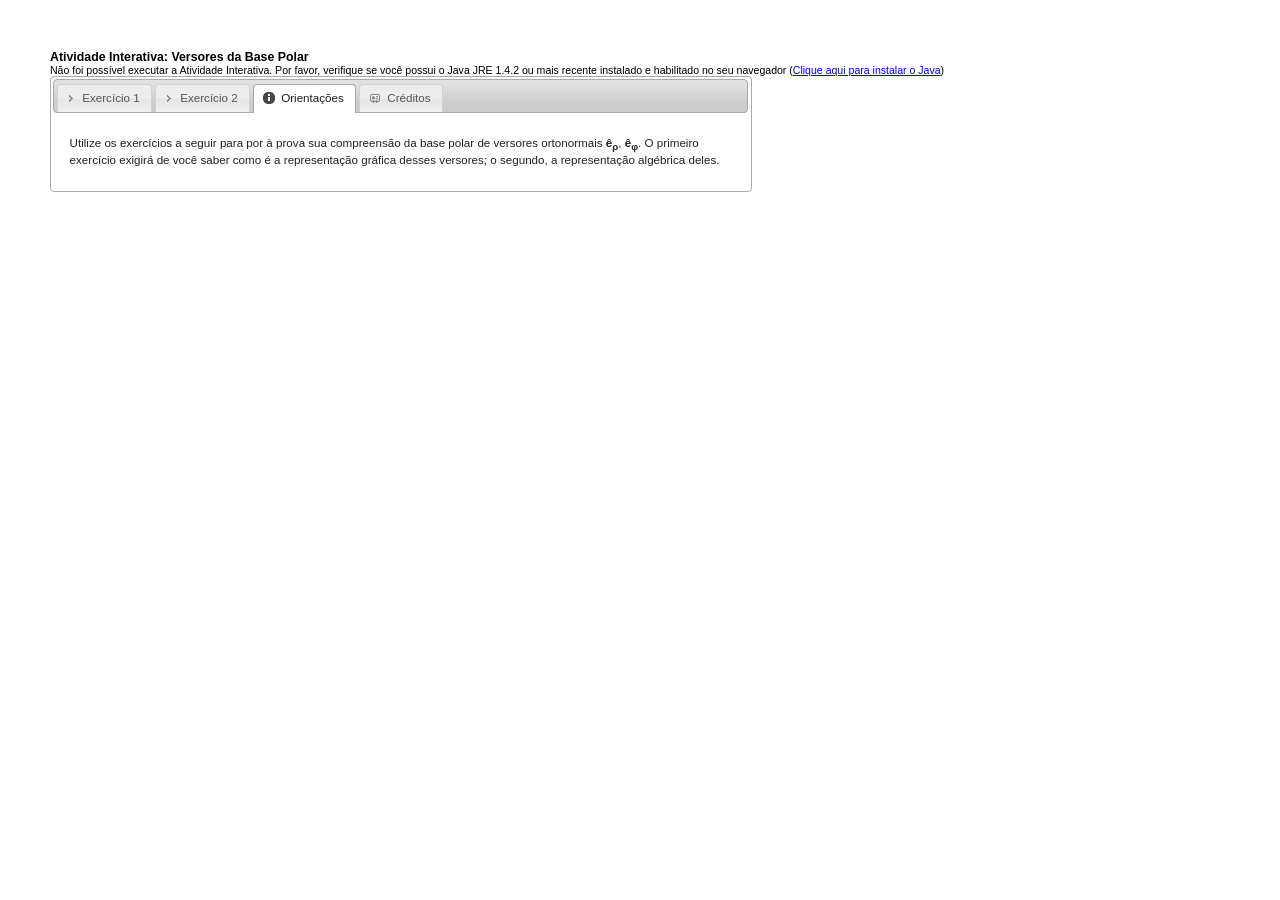
==== deployment/index.html @ f4c13154 "Atualizações - Fixes solicitados pelo ASANA." ====
<?xml version="1.0" encoding="UTF-8"?>
<!DOCTYPE html PUBLIC "-//W3C//DTD XHTML 1.0 Strict//EN" "http://www.w3.org/TR/xhtml1/DTD/xhtml1-strict.dtd">
<html xmlns="http://www.w3.org/1999/xhtml">

<head>
  <title>Atividade Interativa - Versores da Base Polar</title>
  <meta http-equiv="Content-Type" content="text/html; charset=utf-8" />
  <meta name="generator" content="GeoGebra" />
  
  <link type="text/css" href="css/style.css" rel="Stylesheet" />
  <link type="text/css" href="css/smoothness/jquery-ui-1.8.19.custom.css" rel="stylesheet" />
  
  <script type="text/javascript" src="js/jquery-1.4.2.min.js"></script>
  <script type="text/javascript" src="js/jquery-ui-1.8.6.custom.min.js"></script> 
  <script type="text/javascript" src="js/SCORM_API_wrapper.js"></script>
  <script type="text/javascript" src="js/scorm-config.js"></script> 
</head>

<body>

  <h1 style="display:none;">Centro de Ensino e Pesquisa Aplicada - CEPA</h1>
	<h1 style="display:none;">Universidade Virtual do Estado de São Paulo - UNIVESP</h1>
	
	<h3>Atividade Interativa: Versores da Base Polar</h3>
	
	<div id="completion-message" class="completion-message-off">
    <strong>Atenção:</strong> esta Atividade Interativa já foi concluída. Você pode refazer os exercícios quantas vezes quiser, mas não valerá nota.
  </div>

  <div id="ai">
    <applet name="ggbApplet" code="geogebra.GeoGebraApplet" archive="geogebra.jar"
    	codebase="http://www.geogebra.org/webstart/3.2/unsigned/"
    	width="700" height="550"mayscript="true">
    	<param name="ggbBase64" value="UEsDBBQACAAIAPZwfD0AAAAAAAAAAAAAAAAMAAAAZ2VvZ2VicmEueG1s3VnNcts2ED43T4HhXTJ/LXpGdMbKZDqeSeqMnebQSwckIQk1SLAAaEuZXHrJw/TWZ+i9faXij6REyQrlpG7HJ5jgYrH7fbsfKHj6clUQcIcYx7RMHG/sOgCVGc1xuUicWsxHsfPy/MV0gegCpQyCOWUFFIkTjH1Hzdf4/MV3U76k9wASbfIBo/vEmUPCkQN4xRDM+RIhsTUP6xUmGLL1VfoLygTvXhgnl2VVy10Eq+VcVuRvMG8eT9SGglKSQga4YInjgk8gdEHogdA3r+e0FABw/BHJnPTc9ESHOkV1RnCOYanC0aFLIwDucS6WiRPFgQOWCC+WKsVJYLxllLL8Zs0FKsDqJ8Ro4vhRMI4jP4rdwPNDN/JjB6ztq1CiOPEnfhxFYTDxoomEIYNEhhJF42AyCd0gDv34LIxO5aIHX+mt0d0NEkKSwQFcoQ6mBcP51sMln1HSTVUUl+IVrETNNJOBnboRa7WbZJmpJC/KBUF2zpNAL1F2m9LVjQEuMK7fryu9RAeULl5RQhlgCoNIGtgxNaO2UZG2Vq62cbWF9aGctu+9M19b6DE1o7YiuDSh2cy9JmvPbbbBHKgJ6VwVYJs8gSkiieOAusTiTfMgcHbbpaoW/FAXqaz8zbpqfXrfyuf0pFdy01vESkRMYZWS25rWHNxB0uylA8lRhgv5aF5YSKCi60cZgJnN0YKhJnDTNwYw/dbdLN7e9PSkCULFIJuozoQUAJmPULmo/[base64]/r0fbzo8GCpSxfXVNSNivlQDVIhVBuTxlhVQVU0qXWqA0CO6g9C/VXIn0N1z2cbVHpQp3t4I3wir6jBLLDuDPptgG1W7KtXmIpRaJEnKs2tusCm8QWR+awO0jRtpgOJedqPudIKDQjA6Z3upe6oA/+qCl0z6Lf7TQoPfRraYy40UhcVARnWLRwE8V8qySyWnaF8BahSp1AV+V7Bkuuvj+MTYdQJs85VWl6+rWkQZ51LXVdRRxqmQtvt2e2+HhAXbwoMD2jxtSO/3XPjHxLW3Bs0xyEyH9GELmPRWhbVm7QQs33pEUWk5aVC39HV+BhPeHWXwMpHKAl/he15CmI2YXWt9COToeJhv+UovEwperz6oP0S1mPVbhD5p+///z3b4cJvTOeGibMigexCLv6/erj4ZjTuzsgRpHR+7NhXHv9D6HDB0Q/v41vU0t2BplAXH4rWwCEfNZfSQCtKt1ZRyjW7FmKevgtRX32HEX9aISGiPrMivpsV9TT40Q9fQ6iHj8PUU/3ivrno0X98/9a1CeGO38Y108t6rOjRP16j2IN+XX7uJ9O/5pW+b2GeqRW6Qu8vlIZoWp/4PoatH6d//XH4SLXd00tptJarZch1Q0e40kcBWexdxoEZ5MwjINHKpYhxnN3qfEG1rcfmHqN9xLnDdGphl2WbUDfTBJC76/RnKCVhnuo6OwVnD1MfOGOoac2Q64XnvR24YCS9It84PXBMCHZBP5k8xZTX/bb/1ec/wNQSwcIF7B03gMFAADhGAAAUEsBAhQAFAAIAAgA9nB8PRewdN4DBQAA4RgAAAwAAAAAAAAAAAAAAAAAAAAAAGdlb2dlYnJhLnhtbFBLBQYAAAAAAQABADoAAAA9BQAAAAA="/>
    	<param name="image" value="http://www.geogebra.org/webstart/loading.gif"  />
    	<param name="boxborder" value="false"  />
    	<param name="centerimage" value="true"  />
    	<param name="java_arguments" value="-Xmx512m -Djnlp.packEnabled=true" />
    	<param name="cache_archive" value="geogebra.jar, geogebra_main.jar, geogebra_gui.jar, geogebra_cas.jar, geogebra_export.jar, geogebra_properties.jar" />
    	<param name="cache_version" value="3.2.45.0, 3.2.45.0, 3.2.45.0, 3.2.45.0, 3.2.45.0, 3.2.45.0" />
    	<param name="framePossible" value="false" />
    	<param name="showResetIcon" value="true" />
    	<param name="showAnimationButton" value="true" />
    	<param name="enableRightClick" value="false" />
    	<param name="errorDialogsActive" value="true" />
    	<param name="enableLabelDrags" value="false" />
    	<param name="showMenuBar" value="false" />
    	<param name="showToolBar" value="true" />
    	<param name="showToolBarHelp" value="true" />
    	<param name="showAlgebraInput" value="false" />
    	<param name="allowRescaling" value="true" />
      Não foi possível executar a Atividade Interativa. Por favor, verifique se você possui o Java JRE 1.4.2 ou mais recente instalado e habilitado no seu navegador (<a href="http://java.sun.com/getjava">Clique aqui para instalar o Java</a>)
    </applet>
  </div>
  
  <div style="clear:both"></div>
  
  <div id="exercicios">
    <ul>
        <li><a href="#ex1"><span class="ui-icon ui-icon-carat-1-e" style="float: left; margin-left: -7px; margin-right: 4px;"></span>Exercício 1</a></li>
        <li><a href="#ex2"><span class="ui-icon ui-icon-carat-1-e" style="float: left; margin-left: -7px; margin-right: 4px;"></span>Exercício 2</a></li>
		<li><a href="#orientacoes"><span class="ui-icon ui-icon-info" style="float: left; margin-left: -4px; margin-right: 4px;"></span>Orientações</a></li>
		<li><a href="#creditos"><span class="ui-icon ui-icon-contact" style="float: left; margin-left: -4px; margin-right: 4px;"></span>Créditos</a></li>
    </ul>
    
    <!-- Exercício 1 -->
    <div id="ex1">
      Arraste e rotacione os versores <span class="vec">ê<sub>ρ</sub></span> e <span class="vec">ê<sub>φ</sub></span>, através dos pontos cinza próximo deles, de modo a organizá-los em conformidade com o vetor de posição <span class="vec">r</span>. Quando tiver concluído, pressione "terminei".
      <p/>
      <span id="button1">Terminei</span>
      <p/>                              
      <div id="message1"></div>
    </div>
    
    <!-- Exercício 2 -->
    <div id="ex2">
      Sabendo que o módulo do vetor <span class="vec">r</span> é <div id="modulo_r" style="display:inline-block;">X</div>, expresse-o através da base {<span class="vec">ê<sub>ρ</sub></span>,<span class="vec">ê<sub>φ</sub></span>}.
      
      <p/>
      <span class="vec">r</span> = <input id="r_x" type="text" size="2"> <span class="vec">ê<sub>ρ</sub></span> + <input id="r_y" type="text" size="2"> <span class="vec">ê<sub>φ</sub></span>
      
      <p/>
      <span id="button2">Terminei</span>
      <p/>
      <div id="message2"></div>
    </div>
		
    <!-- Orientações -->
    <div id="orientacoes">
	  <p>Utilize os exercícios a seguir para por à prova sua compreensão da base polar de versores ortonormais <span class="vec">ê<sub>ρ</sub></span>, <span class="vec">ê<sub>φ</sub></span>. O primeiro exercício exigirá de você saber como é a representação gráfica desses versores; o segundo, a representação algébrica deles.</p>
    </div>	
	
    <!-- Créditos -->
    <div id="creditos">
      <p><center>Este material foi criado, com o "<a href="http://www.geogebra.org/" target="_blank">Geogebra</a>", pelo Centro de Ensino e Pesquisa Aplicada (CEPA) do Departamento de Física Experimental do Instituto de Física da Universidade de São Paulo, campus capital, e é distribuido conforme a licença Creative Commons Atribuição - Uso não-comercial - Compartilhamento pela mesma licença 3.0 Brasil (CC BY-NC-SA 3.0). Isto significa que você pode compartilhar ou remixar esta obra, segundo esta mesma licença, desde que cite o autor original (CEPA) e sua página web (cepa.if.usp.br). Você NÃO pode usar esta obra, nem variações dela, para fins comerciais (para este propósito, entre em contato com o CEPA.</p>
	  <p><i>Patrocínio: "Superintentência de Tecnologia da Informação": <a href="http://sti.usp.br" target="_blank">http://sti.usp.br</a></p>
	  <p>Realização: "Centro de Ensino e Pesquisa Aplicada": <a href="http://cepa.if.usp.br/" target="_blank">http://cepa.if.usp.br</a></p>
	  <p>Apoio: "Universidade de São Paulo": <a href="http://www5.usp.br/" target="_blank">http://www5.usp.br/</a></p>
	  <p>Coordenação de produção: Beatriz Casaro</p>
	  <p>Criação de conteúdo: Ivan Ramos Pagnossin</p>
      <p>Design Instrucional: Roberta Takahashi Soledade</p>
      <p>Gerência de produção: Ivan Ramos Pagnossin</p>
      <p>Ilustração: Celso Roberto Lourenço</p>
      <p>Leiaute: Celso Roberto Lourenço, Maria Izabel Vinha Vieira</p>
      <p>Programação: Maria Izabel Vinha Vieira</p>
      <p>Testes: Luciano de Lucena Rezende</p></i></center>	
	
  </div>

</body>
</html>
---- deployment/css/style.css ----
.vec {
  font-weight: bold;
}

.escalar {
  font-style: italic;
}

.completion-message-off {
  display: none;
}

.completion-message-on {
  font-family: Verdana, Helvetica, sans-serif;
  font-size: 12px;
  color: #880000;/* #005500;*/
  /*background-color: #66CC66;
  border: 1px solid #009932;   */
  padding: 0px;
  display: inline-block;
}

h3 {
  margin: 0px;
  padding: 0px;
}

body {
  margin-left: 40px;
  font: 66% "Verdana", Helvetica, sans-serif; margin: 50px;}
}


#ai {
  display: inline-block;
}

#about, #about a {
  font-family: Verdana, Helvetica, sans-serif;
  font-size: 8px;
  color: #888888;
  font-size: small;
}

.right-answer {
  font-family: Verdana, Helvetica, sans-serif;
  font-weight: bold;
  font-size: 15px;
  color: #008800;
  padding: 0px;
  display: inline-block;
}

.wrong-answer {
  font-family: Verdana, Helvetica, sans-serif;
  font-weight: bold;
  font-size: 15px;
  color: #FF0000;
  padding: 0px;
  display: inline-block;
}
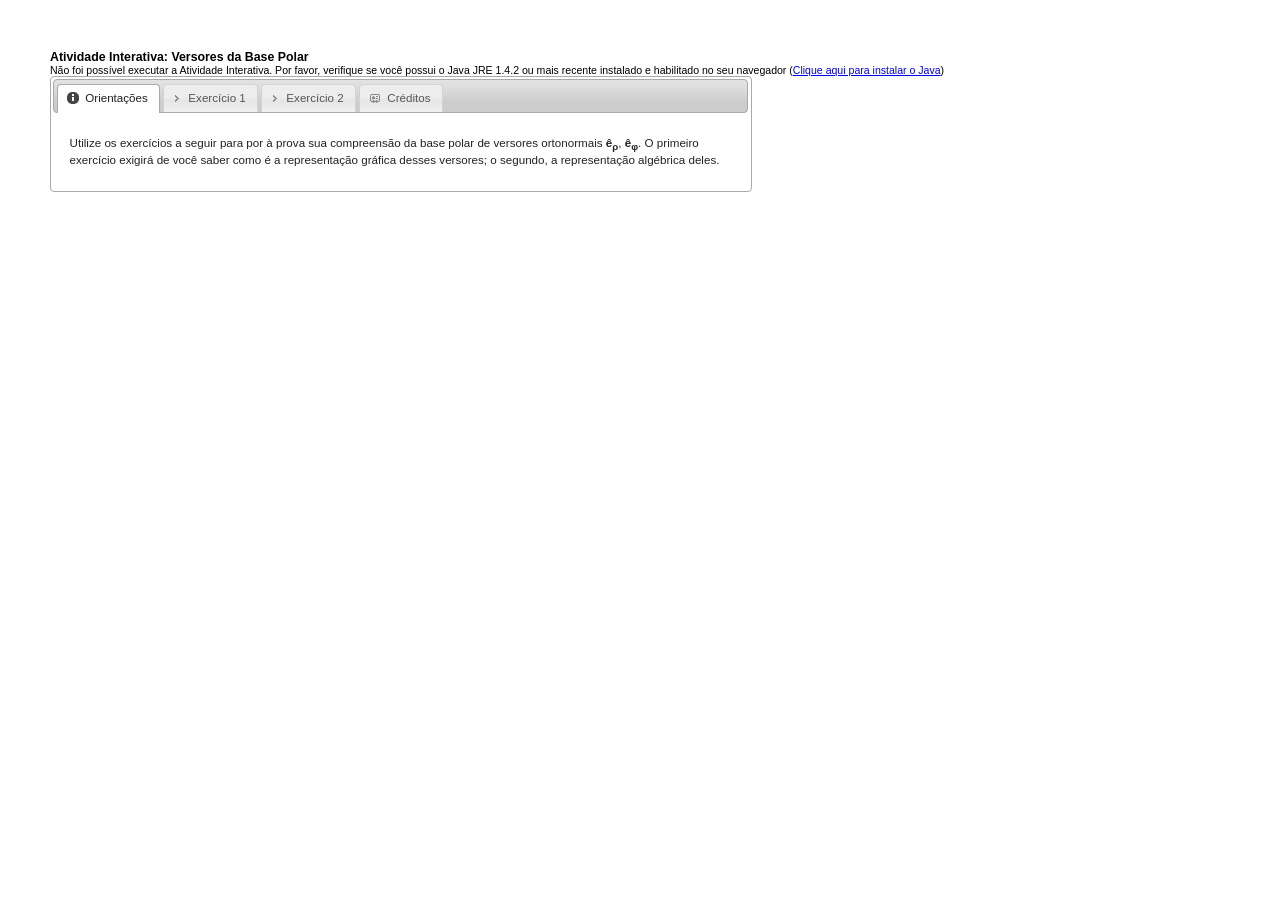
==== commit aacda2ec: "Adição do botão 'Reiniciar', correção da aba Orientações + Arquivo JS e tela de créditos." ====
--- a/deployment/index.html
+++ b/deployment/index.html
@@ -14,6 +14,8 @@
   <script type="text/javascript" src="js/jquery-ui-1.8.6.custom.min.js"></script> 
   <script type="text/javascript" src="js/SCORM_API_wrapper.js"></script>
   <script type="text/javascript" src="js/scorm-config.js"></script> 
+
+  
 </head>
 
 <body>
@@ -29,7 +31,7 @@
 
   <div id="ai">
     <applet name="ggbApplet" code="geogebra.GeoGebraApplet" archive="geogebra.jar"
-    	codebase="http://www.geogebra.org/webstart/3.2/unsigned/"
+    	codebase="./"
     	width="700" height="550"mayscript="true">
     	<param name="ggbBase64" value="UEsDBBQACAAIAPZwfD0AAAAAAAAAAAAAAAAMAAAAZ2VvZ2VicmEueG1s3VnNcts2ED43T4HhXTJ/LXpGdMbKZDqeSeqMnebQSwckIQk1SLAAaEuZXHrJw/TWZ+i9faXij6REyQrlpG7HJ5jgYrH7fbsfKHj6clUQcIcYx7RMHG/sOgCVGc1xuUicWsxHsfPy/MV0gegCpQyCOWUFFIkTjH1Hzdf4/MV3U76k9wASbfIBo/vEmUPCkQN4xRDM+RIhsTUP6xUmGLL1VfoLygTvXhgnl2VVy10Eq+VcVuRvMG8eT9SGglKSQga4YInjgk8gdEHogdA3r+e0FABw/BHJnPTc9ESHOkV1RnCOYanC0aFLIwDucS6WiRPFgQOWCC+WKsVJYLxllLL8Zs0FKsDqJ8Ro4vhRMI4jP4rdwPNDN/JjB6ztq1CiOPEnfhxFYTDxoomEIYNEhhJF42AyCd0gDv34LIxO5aIHX+mt0d0NEkKSwQFcoQ6mBcP51sMln1HSTVUUl+IVrETNNJOBnboRa7WbZJmpJC/KBUF2zpNAL1F2m9LVjQEuMK7fryu9RAeULl5RQhlgCoNIGtgxNaO2UZG2Vq62cbWF9aGctu+9M19b6DE1o7YiuDSh2cy9JmvPbbbBHKgJ6VwVYJs8gSkiieOAusTiTfMgcHbbpaoW/FAXqaz8zbpqfXrfyuf0pFdy01vESkRMYZWS25rWHNxB0uylA8lRhgv5aF5YSKCi60cZgJnN0YKhJnDTNwYw/dbdLN7e9PSkCULFIJuozoQUAJmPULmo/[base64]/r0fbzo8GCpSxfXVNSNivlQDVIhVBuTxlhVQVU0qXWqA0CO6g9C/VXIn0N1z2cbVHpQp3t4I3wir6jBLLDuDPptgG1W7KtXmIpRaJEnKs2tusCm8QWR+awO0jRtpgOJedqPudIKDQjA6Z3upe6oA/+qCl0z6Lf7TQoPfRraYy40UhcVARnWLRwE8V8qySyWnaF8BahSp1AV+V7Bkuuvj+MTYdQJs85VWl6+rWkQZ51LXVdRRxqmQtvt2e2+HhAXbwoMD2jxtSO/3XPjHxLW3Bs0xyEyH9GELmPRWhbVm7QQs33pEUWk5aVC39HV+BhPeHWXwMpHKAl/he15CmI2YXWt9COToeJhv+UovEwperz6oP0S1mPVbhD5p+///z3b4cJvTOeGibMigexCLv6/erj4ZjTuzsgRpHR+7NhXHv9D6HDB0Q/v41vU0t2BplAXH4rWwCEfNZfSQCtKt1ZRyjW7FmKevgtRX32HEX9aISGiPrMivpsV9TT40Q9fQ6iHj8PUU/3ivrno0X98/9a1CeGO38Y108t6rOjRP16j2IN+XX7uJ9O/5pW+b2GeqRW6Qu8vlIZoWp/4PoatH6d//XH4SLXd00tptJarZch1Q0e40kcBWexdxoEZ5MwjINHKpYhxnN3qfEG1rcfmHqN9xLnDdGphl2WbUDfTBJC76/RnKCVhnuo6OwVnD1MfOGOoac2Q64XnvR24YCS9It84PXBMCHZBP5k8xZTX/bb/1ec/wNQSwcIF7B03gMFAADhGAAAUEsBAhQAFAAIAAgA9nB8PRewdN4DBQAA4RgAAAwAAAAAAAAAAAAAAAAAAAAAAGdlb2dlYnJhLnhtbFBLBQYAAAAAAQABADoAAAA9BQAAAAA="/>
     	<param name="image" value="http://www.geogebra.org/webstart/loading.gif"  />
@@ -54,15 +56,17 @@
   </div>
   
   <div style="clear:both"></div>
+  <form id="limpa">
   
   <div id="exercicios">
     <ul>
+		<li><a href="#orientacoes"><span class="ui-icon ui-icon-info" style="float: left; margin-left: -4px; margin-right: 4px;"></span>Orientações</a></li>
         <li><a href="#ex1"><span class="ui-icon ui-icon-carat-1-e" style="float: left; margin-left: -7px; margin-right: 4px;"></span>Exercício 1</a></li>
         <li><a href="#ex2"><span class="ui-icon ui-icon-carat-1-e" style="float: left; margin-left: -7px; margin-right: 4px;"></span>Exercício 2</a></li>
-		<li><a href="#orientacoes"><span class="ui-icon ui-icon-info" style="float: left; margin-left: -4px; margin-right: 4px;"></span>Orientações</a></li>
 		<li><a href="#creditos"><span class="ui-icon ui-icon-contact" style="float: left; margin-left: -4px; margin-right: 4px;"></span>Créditos</a></li>
     </ul>
     
+		
     <!-- Exercício 1 -->
     <div id="ex1">
       Arraste e rotacione os versores <span class="vec">ê<sub>ρ</sub></span> e <span class="vec">ê<sub>φ</sub></span>, através dos pontos cinza próximo deles, de modo a organizá-los em conformidade com o vetor de posição <span class="vec">r</span>. Quando tiver concluído, pressione "terminei".
@@ -77,13 +81,17 @@
       Sabendo que o módulo do vetor <span class="vec">r</span> é <div id="modulo_r" style="display:inline-block;">X</div>, expresse-o através da base {<span class="vec">ê<sub>ρ</sub></span>,<span class="vec">ê<sub>φ</sub></span>}.
       
       <p/>
-      <span class="vec">r</span> = <input id="r_x" type="text" size="2"> <span class="vec">ê<sub>ρ</sub></span> + <input id="r_y" type="text" size="2"> <span class="vec">ê<sub>φ</sub></span>
+      <span class="vec">r</span> = <input id="r_x" type="text" maxlength="6" size="2"> <span class="vec">ê<sub>ρ</sub></span> + <input id="r_y" type="text" maxlength="6" size="2"> <span class="vec">ê<sub>φ</sub></span>
       
       <p/>
-      <span id="button2">Terminei</span>
+      <span id="button2">Terminei</span>  <span id="button3">Reiniciar</span></form>
+
+	  </form>
+
       <p/>
       <div id="message2"></div>
     </div>
+	</form>
 		
     <!-- Orientações -->
     <div id="orientacoes">
@@ -92,10 +100,10 @@
 	
     <!-- Créditos -->
     <div id="creditos">
-      <p><center>Este material foi criado, com o "<a href="http://www.geogebra.org/" target="_blank">Geogebra</a>", pelo Centro de Ensino e Pesquisa Aplicada (CEPA) do Departamento de Física Experimental do Instituto de Física da Universidade de São Paulo, campus capital, e é distribuido conforme a licença Creative Commons Atribuição - Uso não-comercial - Compartilhamento pela mesma licença 3.0 Brasil (CC BY-NC-SA 3.0). Isto significa que você pode compartilhar ou remixar esta obra, segundo esta mesma licença, desde que cite o autor original (CEPA) e sua página web (cepa.if.usp.br). Você NÃO pode usar esta obra, nem variações dela, para fins comerciais (para este propósito, entre em contato com o CEPA.</p>
-	  <p><i>Patrocínio: "Superintentência de Tecnologia da Informação": <a href="http://sti.usp.br" target="_blank">http://sti.usp.br</a></p>
-	  <p>Realização: "Centro de Ensino e Pesquisa Aplicada": <a href="http://cepa.if.usp.br/" target="_blank">http://cepa.if.usp.br</a></p>
-	  <p>Apoio: "Universidade de São Paulo": <a href="http://www5.usp.br/" target="_blank">http://www5.usp.br/</a></p>
+      <p><center>Este material foi criado, com o "<a href="http://www.geogebra.org/" target="_blank">Geogebra</a>", pelo Centro de Ensino e Pesquisa Aplicada (CEPA) do Departamento de Física Experimental do Instituto de Física da Universidade de São Paulo, campus capital, e é distribuido conforme a licença Creative Commons Atribuição - Uso não-comercial - Compartilhamento pela mesma licença 3.0 Brasil (CC BY-NC-SA 3.0). Isto significa que você pode compartilhar ou remixar esta obra, segundo esta mesma licença, desde que cite o autor original (CEPA) e sua página web (cepa.if.usp.br). Você NÃO pode usar esta obra, nem variações dela, para fins comerciais (para este propósito, entre em contato com o CEPA).</p>
+	  <p><i>Patrocínio: "<a href="http://sti.usp.br" target="_blank">Superintentência de Tecnologia da Informação</a>" </p>
+	  <p>Realização: "<a href="http://cepa.if.usp.br/" target="_blank">Centro de Ensino e Pesquisa Aplicada</a>" </p>
+	  <p>Apoio: "<a href="http://www5.usp.br/" target="_blank">Universidade de São Paulo</a>" </p>
 	  <p>Coordenação de produção: Beatriz Casaro</p>
 	  <p>Criação de conteúdo: Ivan Ramos Pagnossin</p>
       <p>Design Instrucional: Roberta Takahashi Soledade</p>
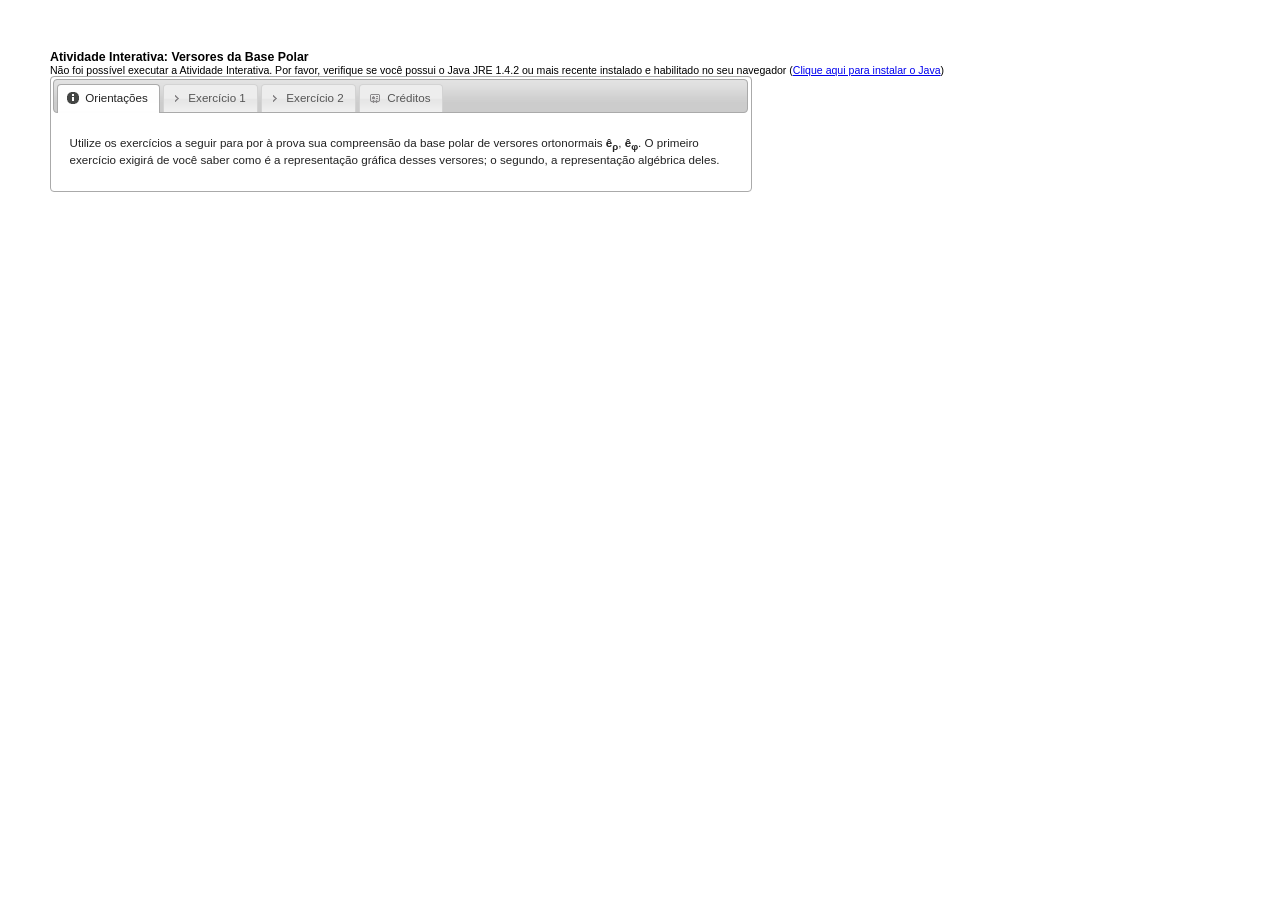
==== commit df0eee44: "Atualização de formatação dos créditos" ====
--- a/deployment/index.html
+++ b/deployment/index.html
@@ -13,9 +13,7 @@
   <script type="text/javascript" src="js/jquery-1.4.2.min.js"></script>
   <script type="text/javascript" src="js/jquery-ui-1.8.6.custom.min.js"></script> 
   <script type="text/javascript" src="js/SCORM_API_wrapper.js"></script>
-  <script type="text/javascript" src="js/scorm-config.js"></script> 
-
-  
+  <script type="text/javascript" src="js/scorm-config.js"></script>   
 </head>
 
 <body>
@@ -86,8 +84,6 @@
       <p/>
       <span id="button2">Terminei</span>  <span id="button3">Reiniciar</span></form>
 
-	  </form>
-
       <p/>
       <div id="message2"></div>
     </div>
@@ -100,18 +96,19 @@
 	
     <!-- Créditos -->
     <div id="creditos">
-      <p><center>Este material foi criado, com o "<a href="http://www.geogebra.org/" target="_blank">Geogebra</a>", pelo Centro de Ensino e Pesquisa Aplicada (CEPA) do Departamento de Física Experimental do Instituto de Física da Universidade de São Paulo, campus capital, e é distribuido conforme a licença Creative Commons Atribuição - Uso não-comercial - Compartilhamento pela mesma licença 3.0 Brasil (CC BY-NC-SA 3.0). Isto significa que você pode compartilhar ou remixar esta obra, segundo esta mesma licença, desde que cite o autor original (CEPA) e sua página web (cepa.if.usp.br). Você NÃO pode usar esta obra, nem variações dela, para fins comerciais (para este propósito, entre em contato com o CEPA).</p>
-	  <p><i>Patrocínio: "<a href="http://sti.usp.br" target="_blank">Superintentência de Tecnologia da Informação</a>" </p>
-	  <p>Realização: "<a href="http://cepa.if.usp.br/" target="_blank">Centro de Ensino e Pesquisa Aplicada</a>" </p>
-	  <p>Apoio: "<a href="http://www5.usp.br/" target="_blank">Universidade de São Paulo</a>" </p>
-	  <p>Coordenação de produção: Beatriz Casaro</p>
-	  <p>Criação de conteúdo: Ivan Ramos Pagnossin</p>
-      <p>Design Instrucional: Roberta Takahashi Soledade</p>
-      <p>Gerência de produção: Ivan Ramos Pagnossin</p>
-      <p>Ilustração: Celso Roberto Lourenço</p>
-      <p>Leiaute: Celso Roberto Lourenço, Maria Izabel Vinha Vieira</p>
-      <p>Programação: Maria Izabel Vinha Vieira</p>
-      <p>Testes: Luciano de Lucena Rezende</p></i></center>	
+      <p align="justify">Este material foi criado, com o <a href="http://www.geogebra.org/" target="_blank">Geogebra</a>, pelo Centro de Ensino e Pesquisa Aplicada (CEPA) do Departamento de Física Experimental do Instituto de Física da Universidade de São Paulo, campus capital, e é distribuido conforme a licença Creative Commons Atribuição - Uso não-comercial - Compartilhamento pela mesma licença 3.0 Brasil (CC BY-NC-SA 3.0). Isto significa que você pode compartilhar ou remixar esta obra, segundo esta mesma licença, desde que cite o autor original (CEPA) e sua página web (cepa.if.usp.br). Você NÃO pode usar esta obra, nem variações dela, para fins comerciais (para este propósito, entre em contato com o CEPA).</p>
+	  <p><li><i>Patrocínio:</i> <a href="http://sti.usp.br" target="_blank">Superintentência de Tecnologia da Informação</a></li>
+	  <li><i>Realização:</i> <a href="http://cepa.if.usp.br/" target="_blank">Centro de Ensino e Pesquisa Aplicada</a></li>
+	  <li><i>Apoio:</i> <a href="http://www5.usp.br/" target="_blank">Universidade de São Paulo</a></li>
+	  <li><i>Coordenação de produção:</i> Beatriz Casaro</li>
+	  <li><i>Criação de conteúdo:</i> Ivan Ramos Pagnossin</li>
+      <li><i>Design Instrucional:</i> Roberta Takahashi Soledade</li>
+      <li><i>Gerência de produção:</i> Ivan Ramos Pagnossin<br></li>
+      <li><i>Ilustração:</i> Celso Roberto Lourenço</li>
+      <li><i>Leiaute:</i> Celso Roberto Lourenço, Maria Izabel Vinha Vieira</li>
+      <li><i>Programação:</i> Maria Izabel Vinha Vieira</li>
+      <li><i>Testes:</i> Luciano de Lucena Rezende</li>
+	</div>
 	
   </div>
 
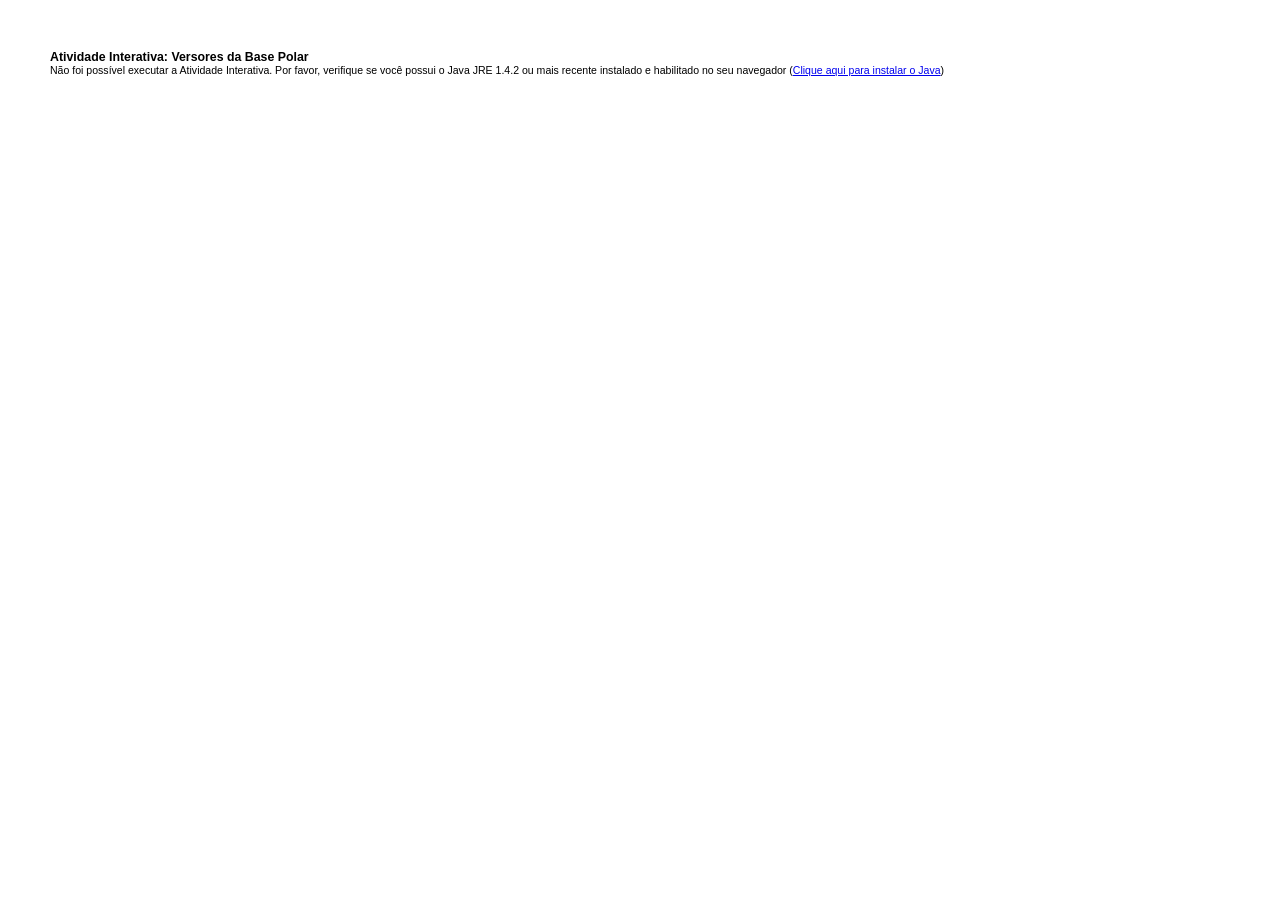
==== commit f6926f58: "Atividades iniciam invisiveis ate que o javascript seja autorizado a rodar. Adicionado um loop para " ====
--- a/deployment/index.html
+++ b/deployment/index.html
@@ -28,27 +28,22 @@
   </div>
 
   <div id="ai">
-    <applet name="ggbApplet" code="geogebra.GeoGebraApplet" archive="geogebra.jar"
-    	codebase="./"
-    	width="700" height="550"mayscript="true">
-    	<param name="ggbBase64" value="UEsDBBQACAAIAPZwfD0AAAAAAAAAAAAAAAAMAAAAZ2VvZ2VicmEueG1s3VnNcts2ED43T4HhXTJ/LXpGdMbKZDqeSeqMnebQSwckIQk1SLAAaEuZXHrJw/TWZ+i9faXij6REyQrlpG7HJ5jgYrH7fbsfKHj6clUQcIcYx7RMHG/sOgCVGc1xuUicWsxHsfPy/MV0gegCpQyCOWUFFIkTjH1Hzdf4/MV3U76k9wASbfIBo/vEmUPCkQN4xRDM+RIhsTUP6xUmGLL1VfoLygTvXhgnl2VVy10Eq+VcVuRvMG8eT9SGglKSQga4YInjgk8gdEHogdA3r+e0FABw/BHJnPTc9ESHOkV1RnCOYanC0aFLIwDucS6WiRPFgQOWCC+WKsVJYLxllLL8Zs0FKsDqJ8Ro4vhRMI4jP4rdwPNDN/JjB6ztq1CiOPEnfhxFYTDxoomEIYNEhhJF42AyCd0gDv34LIxO5aIHX+mt0d0NEkKSwQFcoQ6mBcP51sMln1HSTVUUl+IVrETNNJOBnboRa7WbZJmpJC/KBUF2zpNAL1F2m9LVjQEuMK7fryu9RAeULl5RQhlgCoNIGtgxNaO2UZG2Vq62cbWF9aGctu+9M19b6DE1o7YiuDSh2cy9JmvPbbbBHKgJ6VwVYJs8gSkiieOAusTiTfMgcHbbpaoW/FAXqaz8zbpqfXrfyuf0pFdy01vESkRMYZWS25rWHNxB0uylA8lRhgv5aF5YSKCi60cZgJnN0YKhJnDTNwYw/dbdLN7e9PSkCULFIJuozoQUAJmPULmo/[base64]/r0fbzo8GCpSxfXVNSNivlQDVIhVBuTxlhVQVU0qXWqA0CO6g9C/VXIn0N1z2cbVHpQp3t4I3wir6jBLLDuDPptgG1W7KtXmIpRaJEnKs2tusCm8QWR+awO0jRtpgOJedqPudIKDQjA6Z3upe6oA/+qCl0z6Lf7TQoPfRraYy40UhcVARnWLRwE8V8qySyWnaF8BahSp1AV+V7Bkuuvj+MTYdQJs85VWl6+rWkQZ51LXVdRRxqmQtvt2e2+HhAXbwoMD2jxtSO/3XPjHxLW3Bs0xyEyH9GELmPRWhbVm7QQs33pEUWk5aVC39HV+BhPeHWXwMpHKAl/he15CmI2YXWt9COToeJhv+UovEwperz6oP0S1mPVbhD5p+///z3b4cJvTOeGibMigexCLv6/erj4ZjTuzsgRpHR+7NhXHv9D6HDB0Q/v41vU0t2BplAXH4rWwCEfNZfSQCtKt1ZRyjW7FmKevgtRX32HEX9aISGiPrMivpsV9TT40Q9fQ6iHj8PUU/3ivrno0X98/9a1CeGO38Y108t6rOjRP16j2IN+XX7uJ9O/5pW+b2GeqRW6Qu8vlIZoWp/4PoatH6d//XH4SLXd00tptJarZch1Q0e40kcBWexdxoEZ5MwjINHKpYhxnN3qfEG1rcfmHqN9xLnDdGphl2WbUDfTBJC76/RnKCVhnuo6OwVnD1MfOGOoac2Q64XnvR24YCS9It84PXBMCHZBP5k8xZTX/bb/1ec/wNQSwcIF7B03gMFAADhGAAAUEsBAhQAFAAIAAgA9nB8PRewdN4DBQAA4RgAAAwAAAAAAAAAAAAAAAAAAAAAAGdlb2dlYnJhLnhtbFBLBQYAAAAAAQABADoAAAA9BQAAAAA="/>
-    	<param name="image" value="http://www.geogebra.org/webstart/loading.gif"  />
-    	<param name="boxborder" value="false"  />
-    	<param name="centerimage" value="true"  />
-    	<param name="java_arguments" value="-Xmx512m -Djnlp.packEnabled=true" />
-    	<param name="cache_archive" value="geogebra.jar, geogebra_main.jar, geogebra_gui.jar, geogebra_cas.jar, geogebra_export.jar, geogebra_properties.jar" />
-    	<param name="cache_version" value="3.2.45.0, 3.2.45.0, 3.2.45.0, 3.2.45.0, 3.2.45.0, 3.2.45.0" />
-    	<param name="framePossible" value="false" />
-    	<param name="showResetIcon" value="true" />
-    	<param name="showAnimationButton" value="true" />
-    	<param name="enableRightClick" value="false" />
-    	<param name="errorDialogsActive" value="true" />
-    	<param name="enableLabelDrags" value="false" />
-    	<param name="showMenuBar" value="false" />
-    	<param name="showToolBar" value="true" />
-    	<param name="showToolBarHelp" value="true" />
-    	<param name="showAlgebraInput" value="false" />
-    	<param name="allowRescaling" value="true" />
+    <applet name="ggbApplet" code="geogebra.GeoGebraApplet" archive="jar/geogebra.jar"	codebase="./"
+	width="700" height="550">
+	<param name="ggbBase64" value="UEsDBBQACAAIAHlesEAAAAAAAAAAAAAAAAAWAAAAZ2VvZ2VicmFfamF2YXNjcmlwdC5qc0srzUsuyczPU0hPT/[base64]/3I81th6HdjB5OIBGMLoSWnTzL2Gk8Jz3FErqMJmeILFmGhHE+EyJ+024vF4rR0dcqKpJ0k4emSxxaCZWZ8aJmLJzDdxqCFp8xd23bav7660NO3aMYFziJiIRnCjD59/GiwoFnMFmhBYzEZWkG/[base64]/sU98W/3rmGsBOjWPopgd6bB053WDw9y5XxWgfWt47m3hdfY41PHu8eeU/pyg5i+wT9Sf+t/y6O0LselR33+dw47/XUIctMvyGJiKQHwibU3WCDLlqkYQZDhkt++acTTLZ2LDNprG5aVgebUosIZiXNe4Ls4NCXg0SHFIUlDFaxkSQnOcAuSWcjRmmUBlNK5+lhQ4n9CIXxMhYBRH7/EcX2BBli/Bmpe+lW3EMv6mYOI5S2fTjCMUsdSu1sxSp3btVquGG6/W4dc7glpHp3bd3emXQQ+acQL+WcFLcxzH59JiXR+A5GWWrkYFwTc5o5thDNpKYAdkFqU0pjh7B6xJLxIXVOltz13rref3yoWwIr5ecaASLX8jBYNCC7zTXuAGPdtzXN8OQKBWpseHXarrdt1eEPhe1wm6sLQIyyQMglOv2/Vtr+e7vb4fgDasbunyA+2azCuG8JKsg00KmeK1m3M+Yun6kYr/[base64]/WrcdqqpcFm55n87eQC40FDNrlKgc8Kmgucw6FoIc3ZJ1VMeUY5DSuj5M1CKFHUjYBHiGhgeqciQkr1EkDRAVaZTmd4ixGmVLg80wAbKBg1loMMcjK8gwYgQlAVVbqUq2ezURpcHl1/tOLV3rNZkpZ1ymZwhkGCZW7Kv0rDs0IVe3AGGLhe/DbZLrGBRhU6Sq3kUQ3oW5wmk+wPjnpvMUrUmxgrWZ8xeIdxHC0NIeu1dBqqYsP+mCrT3Zy4bIaNxRcP21QCnmmY96C9o2KfhesTSxHx8A4+hyC66qqA+i4WjVUa1TjizHEGRSJSjVQ41xOIMswJ0RXsDDKhXKYUAnfxn5S4u8Y/L8N/Fd41QDfJKBK6tEWCYQu2RuW4mI/GQVMWyK9HrJFiTk67WNkU6EP5eJyPOZESPgCjR6cIXcx5TXRbpXp7hi4154qxRdwGLmB1w2ujsI6YM/WVz/TOCbqSKa3xD8yPYZrHabTPKURFRWuqWS+khfIlW2xvSEkl7vcZfa2wBmXb43aZg1YBJunzDP1+AXgDXtqxdGa+n0Fc+Z8hp5bJMeRx4nEtKFp77diWq7h0LujktmLm/tgcLPvGLZNpbkmiXzeUBtIO6U0Z+6W1OD9EsPNfCXO+AfgYRtL12DZ6hymI+496sjt3MlT3TuYlxUN+vAWa//89ft/f+5nbq5nKonRI752bzhmp17vDq1Ai33/MFad5llo/+7g10pvB6m1w6+hNcKFIBwO49qAC7hXByRElrkqliOUafQAFd3/Doo+eniKflewHaLoI6Poo21FD49T9PAH4GGPovcepKKHOxX909GK/um+FL2rWXIPY/WeFX10lKJf7VCmQ95qv+wd6htpktuoo7vVJPXNsKlIWpCqF1tXIdlM83//3p/j6ptUBTRYy/GwpFm5sNNuL/D6Pafjef2u7/dMAEfrl2bLsbf5cg6sAdfTOd3byaZziGrtzm9cRDWCyrRIU7a4IuOULBX6h0rQTvnZQcxnPjU0tOd7fmXYoyvNLD/[base64]" />
+	<param name="java_arguments" value="-Xmx512m" />
+	<param name="cache_archive" value="jar/geogebra.jar, jar/geogebra_main.jar, jar/geogebra_gui.jar, jar/geogebra_cas.jar, jar/geogebra_algos.jar, jar/geogebra_export.jar, jar/geogebra_javascript.jar, jar/jlatexmath.jar, jar/jlm_greek.jar, jar/jlm_cyrillic.jar, jar/geogebra_properties.jar" />
+	<param name="cache_version" value="4.0.30.0, 4.0.30.0, 4.0.30.0, 4.0.30.0, 4.0.30.0, 4.0.30.0, 4.0.30.0, 4.0.30.0, 4.0.30.0, 4.0.30.0, 4.0.30.0" />
+	<param name="showResetIcon" value="false" />
+	<param name="enableRightClick" value="false" />
+	<param name="errorDialogsActive" value="true" />
+	<param name="enableLabelDrags" value="false" />
+	<param name="showMenuBar" value="false" />
+	<param name="showToolBar" value="true" />
+	<param name="showToolBarHelp" value="false" />
+	<param name="showAlgebraInput" value="false" />
+	<param name="useBrowserForJS" value="true" />
+	<param name="allowRescaling" value="true" />
       Não foi possível executar a Atividade Interativa. Por favor, verifique se você possui o Java JRE 1.4.2 ou mais recente instalado e habilitado no seu navegador (<a href="http://java.sun.com/getjava">Clique aqui para instalar o Java</a>)
     </applet>
   </div>
@@ -56,7 +51,7 @@
   <div style="clear:both"></div>
   <form id="limpa">
   
-  <div id="exercicios">
+  <div id="exercicios" style="display:none">
     <ul>
 		<li><a href="#orientacoes"><span class="ui-icon ui-icon-info" style="float: left; margin-left: -4px; margin-right: 4px;"></span>Orientações</a></li>
         <li><a href="#ex1"><span class="ui-icon ui-icon-carat-1-e" style="float: left; margin-left: -7px; margin-right: 4px;"></span>Exercício 1</a></li>
@@ -97,17 +92,17 @@
     <!-- Créditos -->
     <div id="creditos">
       <p align="justify">Este material foi criado, com o <a href="http://www.geogebra.org/" target="_blank">Geogebra</a>, pelo Centro de Ensino e Pesquisa Aplicada (CEPA) do Departamento de Física Experimental do Instituto de Física da Universidade de São Paulo, campus capital, e é distribuido conforme a licença Creative Commons Atribuição - Uso não-comercial - Compartilhamento pela mesma licença 3.0 Brasil (CC BY-NC-SA 3.0). Isto significa que você pode compartilhar ou remixar esta obra, segundo esta mesma licença, desde que cite o autor original (CEPA) e sua página web (cepa.if.usp.br). Você NÃO pode usar esta obra, nem variações dela, para fins comerciais (para este propósito, entre em contato com o CEPA).</p>
-	  <p><li><i>Patrocínio:</i> <a href="http://sti.usp.br" target="_blank">Superintentência de Tecnologia da Informação</a></li>
-	  <li><i>Realização:</i> <a href="http://cepa.if.usp.br/" target="_blank">Centro de Ensino e Pesquisa Aplicada</a></li>
-	  <li><i>Apoio:</i> <a href="http://www5.usp.br/" target="_blank">Universidade de São Paulo</a></li>
-	  <li><i>Coordenação de produção:</i> Beatriz Casaro</li>
-	  <li><i>Criação de conteúdo:</i> Ivan Ramos Pagnossin</li>
-      <li><i>Design Instrucional:</i> Roberta Takahashi Soledade</li>
-      <li><i>Gerência de produção:</i> Ivan Ramos Pagnossin<br></li>
-      <li><i>Ilustração:</i> Celso Roberto Lourenço</li>
-      <li><i>Leiaute:</i> Celso Roberto Lourenço, Maria Izabel Vinha Vieira</li>
-      <li><i>Programação:</i> Maria Izabel Vinha Vieira</li>
-      <li><i>Testes:</i> Luciano de Lucena Rezende</li>
+	  <li><i><span style="line-height:18px">Patrocínio:</i> <a href="http://sti.usp.br" target="_blank">Superintentência de Tecnologia da Informação</a></li></span>
+	  <li><i><span style="line-height:18px">Realização:</i> <a href="http://cepa.if.usp.br/" target="_blank">Centro de Ensino e Pesquisa Aplicada</a></li></span>
+	  <li><i><span style="line-height:18px">Apoio:</i> <a href="http://www5.usp.br/" target="_blank">Universidade de São Paulo</a></li></span>
+	  <li><i><span style="line-height:18px">Coordenação de produção:</i> Beatriz Casaro</li></span>
+	  <li><i><span style="line-height:18px">Criação de conteúdo:</i> Ivan Ramos Pagnossin</li></span>
+      <li><i><span style="line-height:18px">Design Instrucional:</i> Roberta Takahashi Soledade</li></span>
+      <li><i><span style="line-height:18px">Gerência de produção:</i> Ivan Ramos Pagnossin<br></li></span>
+      <li><i><span style="line-height:18px">Ilustração:</i> Celso Roberto Lourenço</li></span>
+      <li><i><span style="line-height:18px">Leiaute:</i> Celso Roberto Lourenço, Maria Izabel Vinha Vieira</li></span>
+      <li><i><span style="line-height:18px">Programação:</i> Maria Izabel Vinha Vieira</li></span>
+      <li><i><span style="line-height:18px">Testes:</i> Luciano de Lucena Rezende</li></span>
 	</div>
 	
   </div>
